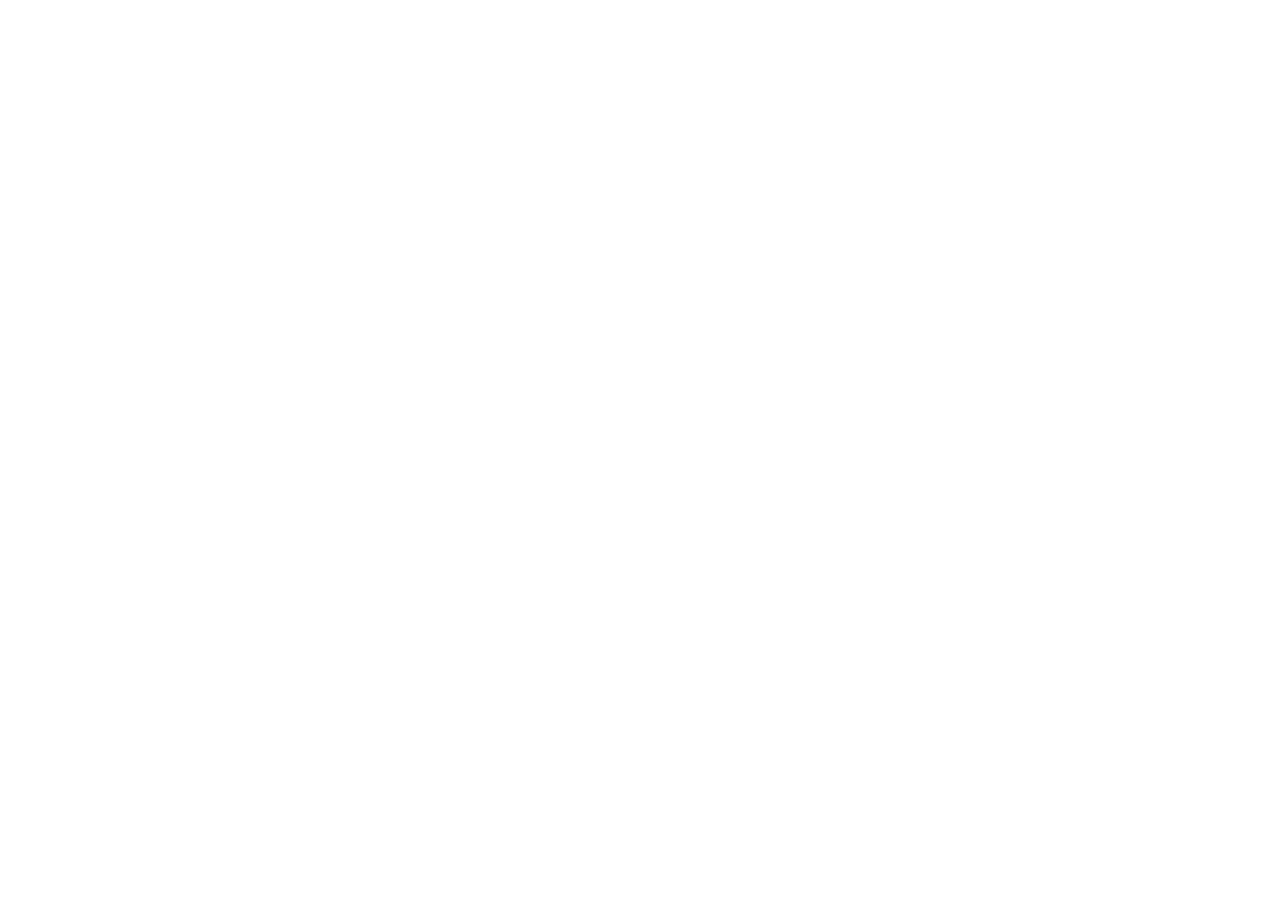
==== donate.html @ 6373fde0 "Add files via upload" ====
<!DOCTYPE html>
<html lang="tw">

<head>
    <meta charset="UTF-8">
    <meta name="viewport" content="width=device-width, initial-scale=1, shrink-to-fit=no">
    <title>台灣之心愛護動物協會HOTAC$</title>
    <link rel="stylesheet" href="https://cdnjs.cloudflare.com/ajax/libs/animate.css/4.1.1/animate.min.css" />
    <link href="https://cdn.jsdelivr.net/npm/bootstrap@5.0.0/dist/css/bootstrap.min.css" rel="stylesheet" integrity="sha384-wEmeIV1mKuiNpC+IOBjI7aAzPcEZeedi5yW5f2yOq55WWLwNGmvvx4Um1vskeMj0" crossorigin="anonymous">
    <link rel="preconnect" href="https://fonts.gstatic.com">
    <link href="https://fonts.googleapis.com/css2?family=Noto+Serif:ital,wght@0,400;0,700;1,400;1,700&display=swap" rel="stylesheet">
    <link rel="preconnect" href="https://fonts.gstatic.com">
    <link href="https://fonts.googleapis.com/css2?family=Noto+Sans+TC:wght@100;300;400;500;700;900&family=Noto+Serif:ital,wght@0,400;0,700;1,400;1,700&display=swap" rel="stylesheet">

    <link rel="stylesheet" href="end.css">
    <link rel="shortcut icon" href="img/128.ico" />

    <link rel="bookmark" href="img/128.ico" />
</head>

<body>

</body>

</html>
---- end.css ----
body {
    margin: 0;
    /*    去網頁白邊*/
}

.navbar {
    position: fixed;
    width: 100%;
    z-index: 99999;
    background: rgba(255, 255, 255, 0.8);
}


h5 {
    font-size: 5vw;
    padding-top: 12%;
    color: rgba(123, 239, 190, 0.75);
    font-family: 'Noto Serif', serif;
    letter-spacing: 5px;
}

.card-text {
    color: rgba(255, 255, 255, 0.85);
    font-family: 'Noto Sans TC';
    letter-spacing: 5px;
    font-weight: 500;
    font-size: 3vw;
    margin: 0;
    margin-bottom: 2%;
    overflow: auto;
}

.btn1 {
    border: 3px double #fff;
    width: 15vmin;
    height: 15vmin;
    display: block;
    border-radius: 50%;
    color: rgba(255, 255, 255, 0.8);
    background-color: rgba(255, 255, 255, 0);
    font-family: serif;
    font-size: 22px;
    font-family: 'Noto Sans TC';
    box-sizing: border-box;
    margin-top: 10%;
}

.btn1:hover {
    background: rgba(123, 239, 190, 0.5);
    color: rgba(255, 255, 255);
    font-weight: 600;
    box-shadow: 0 0 0 0 hsla(155, 64%, 50%, 0.7);
    animation: pulse 1.75s infinite cubic-bezier(0.66, 0, 0, 1);
}

/*
.pulseBtn {
    padding: 12px 24px;
    background-color: hsl(222, 100%, 95%);
    color: hsl(243, 80%, 62%);
    border-radius: 6px;
    box-shadow: 0 0 0 0 rgba(230, 237, 255, 0.7);
    animation: pulse 1.75s infinite cubic-bezier(0.66, 0, 0, 1);
}
*/

@keyframes pulse {
    to {
        box-shadow: 0 0 0 30px rgba(230, 237, 255, 0);
    }
}

.btn2 {
    border-radius: 5%;
    height: 8vw;
    color: rgba(255, 255, 255, 0.8);
    border: 3px double #fff;
    background-color: rgba(255, 255, 255, 0.1);
    font-family: serif;
    font-size: 1vmin;
    font-family: 'Noto Sans TC';
    box-sizing: border-box;
}

.btn2:hover {
    background: rgba(123, 239, 190, 0.5);
    color: rgba(255, 255, 255);
    font-weight: 500;
}

.btnp {
    border-radius: 10%;
    background: rgb(80, 180, 140);
    color: white;
    padding: 0 2%;
    width: auto;
    height: 5vh;

}

.btnc {
    border-radius: 10%;
    background: rgb(149, 149, 149);
    color: white;
    padding: 0 2%;
    width: auto;
    height: 5vh;
}

.btnp:hover {
    background: rgb(0, 211, 187);
}

.btnc:hover {
    background: rgba(172, 172, 172, 0.5);

}

.bg {
    background: rgba(195, 237, 168, 0.8);
    height: auto;
    width: 100vw;
    color: darkgreen;
}

p1 {
    font-family: 'Noto Sans TC';
    font-size: 2.5vmin;
    font-weight: 600;
}

p11 {
    font-family: 'Noto Sans TC';
    font-size: 4.5vmin;
    font-weight: 600;
}

.p2 {
    margin-top: 3%;
    font-family: 'Noto Sans TC';
    font-weight: 400;
    color: currentColor;
    font-size: 2.4vmin;
    cursor: pointer;

}
.p2:hover {
    color: rgb(80, 180, 140);
    font-weight: 500;

}

.visibleBorderLeftRight {
    display: inline-block;
    color: darkgreen;
    position: relative;
}

.visibleBorderLeftRight::before {
     content: '';
     position: absolute;
     width: 100%;
     transform: scaleX(1);
     height: 2px;
     bottom: 0;
     left: 0;
     background-color: darkgreen;
     transform-origin: bottom left;
     transition: transform .6s cubic-bezier(0.53, 0.21, 0, 1);
 }

.visibleBorderLeftRight:hover::before {
     transform: scaleX(0);
     transform-origin: bottom right;
 }



h6 {
    font-size: 22px;
    font-weight: 500;
    padding-bottom: 4px;
    color: rgb(80, 180, 140);
    text-align: center;
}

p3 {
    font-size: 20px;
    font-weight: 400;
    color: rgba(0, 0, 0, 0.7);
    line-height: 1.3;
    letter-spacing: 5px;
}

.arrowFromLeft {
    overflow: hidden;
    padding: 12px 30px;
    border-radius: 6px;
    /*    background-color: hsl(222, 100%, 95%);*/
    color: hsl(155, 64%, 50%);
    position: relative;
}

.arrowFromLeft div {
    height: 100%;
    display: flex;
    align-items: center;
    justify-content: center;
}

.arrowFromLeft:hover span a {
    transform: translateX(15px);
    color: rgb(80, 180, 140);
}

.arrowFromLeft:hover svg {
    opacity: 1;
    transform: translate(15px, -50%);
    color: hsl(155, 64%, 50%);

}

.arrowFromLeft span a {
    display: inline-block;
    transition: transform .3s cubic-bezier(.455, .03, .515, .955);
}

.arrowFromLeft svg {
    position: absolute;
    top: 60%;
    left: 10px;
    fill: hsl(155, 64%, 50%);
    opacity: 0;
    transform: translate(-10px, -50%);
    transition: opacity .3s .05s cubic-bezier(.455, .03, .515, .955), transform .3s .05s cubic-bezier(.455, .03, .515, .955);
}


p4 a {
    font-size: 18px;
    font-weight: 400;
    color: rgba(0, 0, 0, 0.7)
}
p42 a {
    font-size: 18px;
    font-weight: 400;
    color: rgba(0, 0, 0, 0.7);
    float: right;
}
.arrowFromLeft2 {
    overflow: hidden;
    padding: 12px 30px;
    border-radius: 6px;
    /*    background-color: hsl(222, 100%, 95%);*/
    color: hsl(155, 64%, 50%);
    position: relative;
    float: right;
}

.arrowFromLeft2 div {
    height: 100%;
    display: flex;
    align-items: center;
    justify-content: center;
}

.arrowFromLeft2:hover span a {
    transform: translateX(15px);
    color: rgb(80, 180, 140);
}

.arrowFromLeft2:hover svg {
    opacity: 1;
    transform: translate(15px, -50%);
    color: hsl(155, 64%, 50%);

}

.arrowFromLeft2 span a {
    display: inline-block;
    transition: transform .3s cubic-bezier(.455, .03, .515, .955);
}

.arrowFromLeft2 svg {
    position: absolute;
    top: 50%;
    left: 10px;
    fill: hsl(155, 64%, 50%);
    opacity: 0;
    transform: translate(-10px, -50%);
    transition: opacity .3s .05s cubic-bezier(.455, .03, .515, .955), transform .3s .05s cubic-bezier(.455, .03, .515, .955);
}
/*
p4 a:hover {
    font-size: 18px;
    font-weight: 400;
    color: rgb(80, 180, 140)
}
*/

.card2 {
    padding-top: 10vh;
}

.h7 {
    padding-top: 5%;
    font-size: 5vmin;
    font-weight: 500;
    padding-bottom: 4px;
    color: rgba(0, 0, 0, 0.7);
    text-align: center;
}

.p5 {
    font-size: 4vmin;
    font-weight: 400;
    color: rgb(80, 180, 140)
}

h8 {
    padding: 10% 0;
    font-size: 2.2vmin;
    font-weight: 500;
    padding-bottom: 4px;
    color: rgba(0, 0, 0, 0.7);
    text-align: center;
    cursor: pointer;
}

.p6 {
    font-size: 16px;
    font-weight: 400;
    color: rgba(0, 0, 0, 0.7);
    font-family: 'Noto Sans TC';
    margin-top: 25%;
}

.bx1 {
    border: 4px double #dedede;
    border-radius: 10px;
    color: rgb(70, 70, 70);
    font-family: 'Noto Serif';
    padding: 5%;
    padding: 2%;
    margin-top: 3%;
}

.bx1 img {
    padding: 2% 3%;
    width: 100%;
    border-radius: 10%;
    opacity: .8;
}

.bx1:hover h8 {
    width: 100%;
    color: rgba(70, 70, 70, 0.95);
    border: 4px double #ffffff;
    background-color: rgba(123, 239, 190, 0.5);
    border-radius: 10px;
    padding: 3%;
}

.bx1:hover img {
    transform: scale(0.95);
    transition: all .5s;
    opacity: 1;
}

.a3 {
    border: 4px double #dedede;
    border-radius: 10px;
    color: rgb(80, 180, 140);
    font-family: 'Noto Serif';
    padding: 8%;
    margin-top: 10%;
    border-radius: 45% 45% 15% 15%;
    height: auto;
}

.card-body p7 {
    font-size: 18px;
    font-family: 'Noto Serif';
    font-weight: 400;
    color: rgba(0, 0, 0, 0.7);
    line-height: 1.3;
    letter-spacing: 5px;
    text-align: left;
}

.btn3 {
    margin-top: 5%;

}

.horizontalOverlay {
    overflow: hidden;
    padding: 10px 20px;
    border-radius: 15px;
    background-color: rgb(168, 255, 220);
    color: darkgreen;
    position: relative;
    display: inline-block;
}

.horizontalOverlay::before {
    content: '';
    display: block;
    position: absolute;
    top: 0;
    left: 0;
    width: 100%;
    height: 100%;
    color: darkgreen;
    background-color: hsl(155, 100%, 44%);
    opacity: 0.2;
    transform: scaleX(0);
    transform-origin: 100% 100%;
    transition: transform 0.6s cubic-bezier(0.53, 0.21, 0, 1);
    will-change: transform;
}

.horizontalOverlay:hover::before {
    transform-origin: 0 0;
    transform: scaleX(1);
}

.p8 {
    margin-top: 2%;
    font-family: 'Noto Sans TC';
    font-weight: 400;
    font-size: 18px;

}

.bg2 {
    width: 100vw;
    height: 10vh;
}


.icnbg {
    width: 5vw;
    height: 5vw;
    margin-top: 3vmax;
    margin-right: 2vmin;
    opacity: .8;
    border: solid 1px rgba(255, 255, 255, 0.8);
    border-radius: 50%;
    display: block;
    cursor: pointer;
    box-sizing: border-box;
}

.icnbg:hover {
    background-color: rgba(255, 255, 255, 0.3);
    transform: scale(1.1);
    transition: all .3s;

}

.icn {
    width: 100%;
    margin: auto;
    box-sizing: border-box;
    vertical-align: middle;

}

.icn img {
    width: 60%;

}

.icn img:hover {
    transform: scale(1.1);
    transition: all .3s;
}



.p9 {
    margin-top: 3%;
    font-size: 2.5vmin;
    font-weight: 400;
    color: rgb(80, 180, 140)
}

.c6 {
    margin-top: 3%;
}

.p10 {
    font-size: 1.2vmax;
    font-weight: 300;
    float: right;
    opacity: .9;
    margin-bottom: 1%
}

.p55 {
    font-size: 1.2vmax;
    font-weight: 400;
    opacity: .9;
    letter-spacing: 1px;
    float: left;
}

.link-top {
    width: 100%;
    border-top: solid rgba(255, 255, 255, 0.6) 1px;
    margin-top: 3%;
}

h9 {
    color: rgb(255, 255, 255);
    font-weight: 500;
    font-size: 16px;
}

p12 {
    color: rgb(255, 255, 255);
    font-weight: 300;
    font-size: 16px;
    letter-spacing: 2px;
}

.bm {
    margin-top: 8%;
    width: 100%;
    text-align: center;
    line-height: 26px;

}

.top {
    background: rgb(78, 224, 162);
    width: 8vmin;
    height: 8vmin;
    border-radius: 50%;
    /*    text-align: center;*/
    box-sizing: border-box;
    position: fixed;
    bottom: 20px;
    right: 20px;
}

.top:hover {
    background: rgb(79, 255, 185);
    box-sizing: border-box;
    position: fixed;
    box-shadow: 0 0 0 0 hsla(155, 64%, 50%, 0.7);
    animation: pulse 1.75s infinite cubic-bezier(0.66, 0, 0, 1);
}

.icnbm img {
    width: 3vw;
    height: 3vw;
    display: block;
    cursor: pointer;
    box-sizing: border-box;
    margin: 13% auto;
    text-align: center;
}
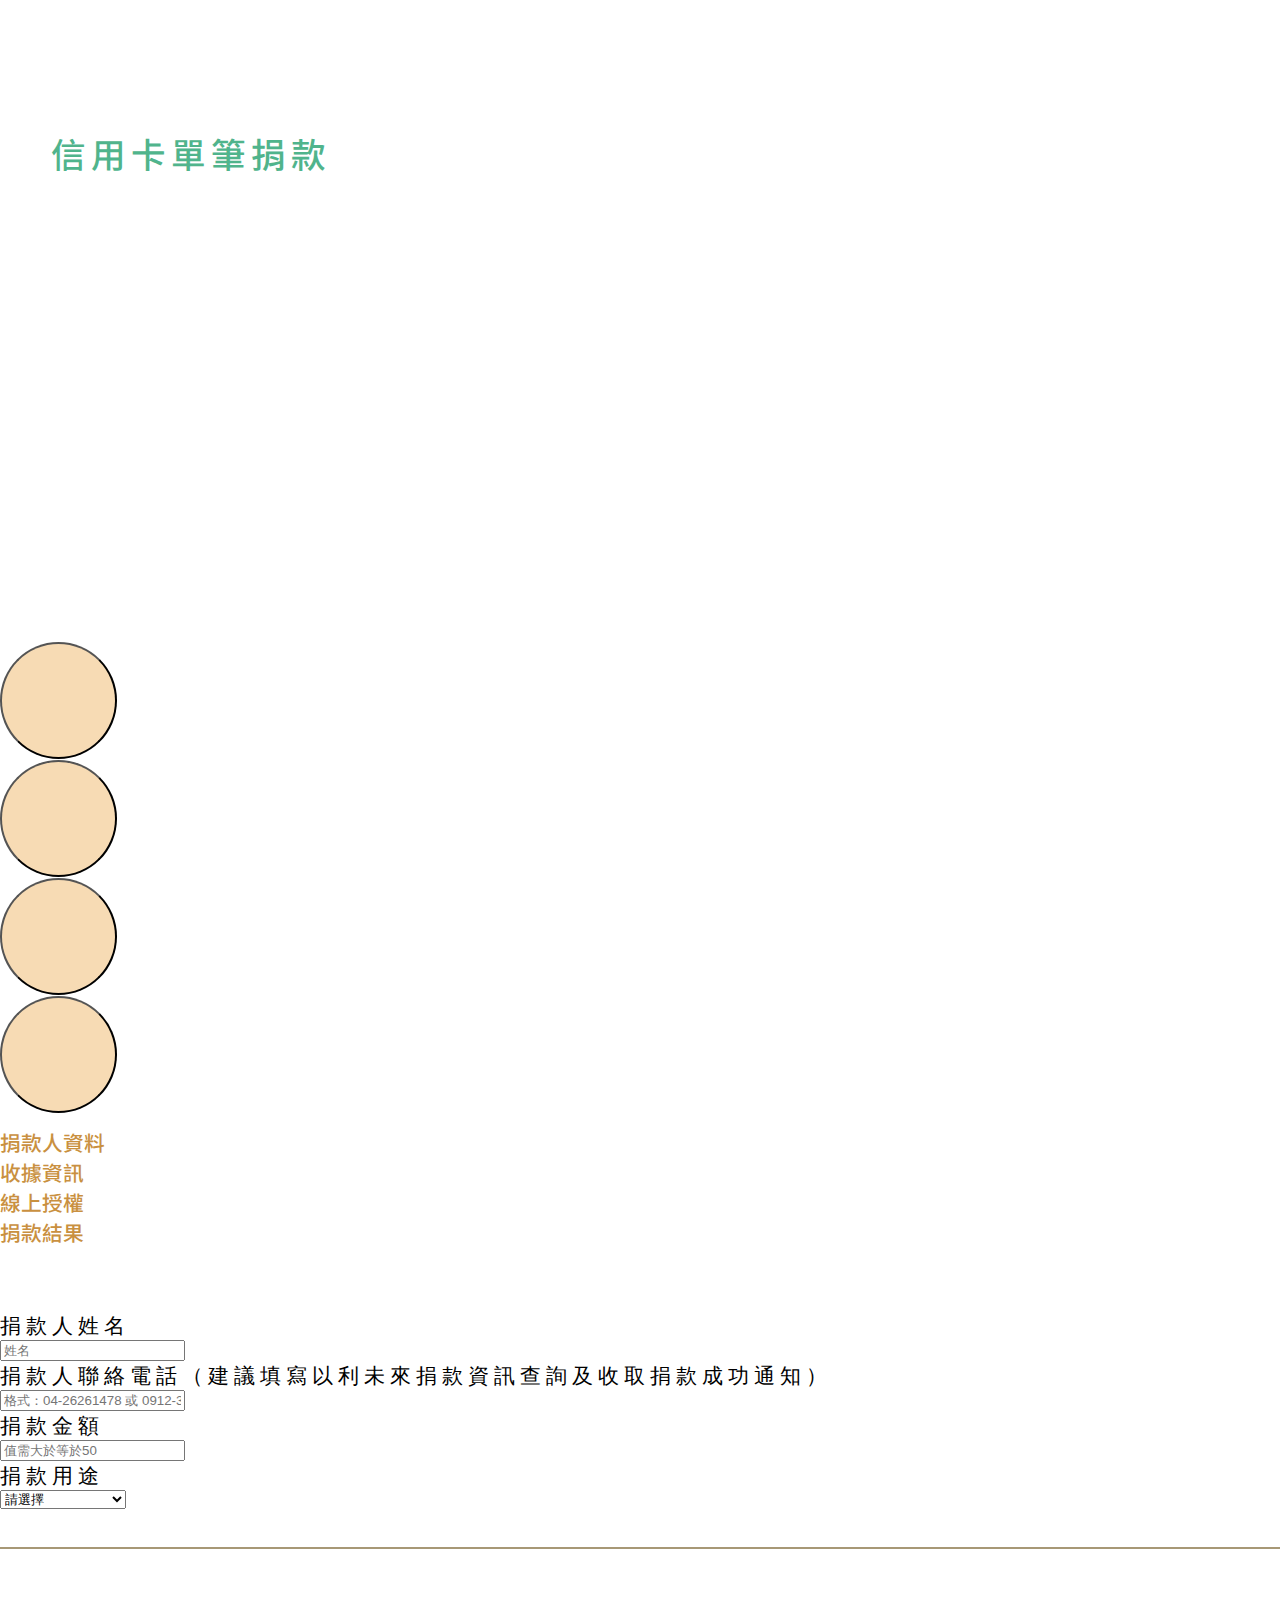
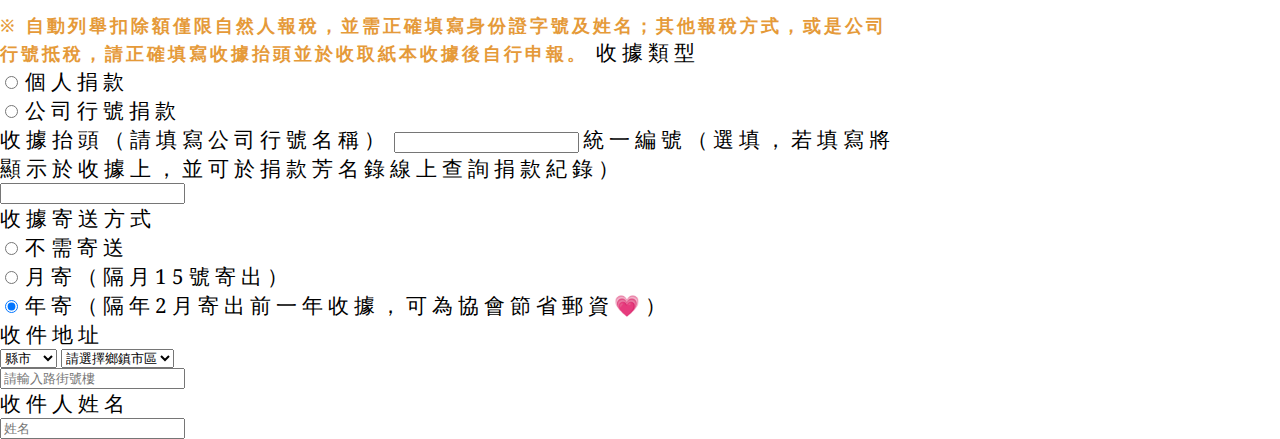
==== commit bf2ca191: "Add files via upload" ====
--- a/donate.html
+++ b/donate.html
@@ -19,7 +19,168 @@
 </head>
 
 <body>
+     <div class="card">
+        <div class="dbg text-center">
+            <p class="dc text-start align-self-center animate__animated animate__fadeInUp animate__delay-0s">信用卡單筆捐款</p>
+        </div>
+    </div>
+    <div class="container">
+                <div class="row d-flex justify-content-center dl">
+                    <div class="col col-lg-3 col-xl-2 col-md-3 col-sm-3 d-flex justify-content-center">
+                        <button type="button" style="color: white;" class="bt4 border-0"></button>
+                    </div>
+                    <div class="col col-lg-3 col-xl-2 col-md-3 col-sm-3 d-flex justify-content-center">
+                        <button type="button" class="bt4 border-0"></button>
+                    </div>
+                    <div class="col col-lg-3 col-xl-2 col-md-3 col-sm-3 d-flex justify-content-center">
+                        <button type="button" class="bt4 border-0"></button>
+                    </div>
+                      <div class="col col-lg-3 col-xl-2 col-md-3 col-sm-3 d-flex justify-content-center">
+                        <button type="button" class="bt4 border-0"></button>
+                    </div>
+                </div>
+                 <div class="row d-flex justify-content-center d2">
+                    <div class="col col-lg-3 col-xl-2 col-md-3 col-sm-3 d-flex justify-content-center">
+                        <h10>捐款人資料</h10>
+                    </div>
+                    <div class="col col-lg-3 col-xl-2 col-md-3 col-sm-3 d-flex justify-content-center">
+                       <h10>收據資訊</h10>
+                    </div>
+                    <div class="col col-lg-3 col-xl-2 col-md-3 col-sm-3 d-flex justify-content-center">
+                       <h10>線上授權</h10>
+                    </div>
+                      <div class="col col-lg-3 col-xl-2 col-md-3 col-sm-3 d-flex justify-content-center">
+                       <h10>捐款結果</h10>
+                    </div>
+                </div>
+            </div>
+    <div class="container dll">
+    <label for="basic-url" class="form-label ln">捐款人姓名</label>
+    <div class="input-group mb-3">
+  <input type="text" class="form-control" placeholder="姓名" aria-label="Username" aria-describedby="basic-addon1">
+</div>
+    <label for="basic-url" class="form-label ln">捐款人聯絡電話（建議填寫以利未來捐款資訊查詢及收取捐款成功通知）</label>
 
+<div class="input-group mb-3">
+  <input type="text" class="form-control" placeholder="格式：04-26261478 或 0912-345678" aria-label="Recipient's username" aria-describedby="basic-addon2">
+</div>
+
+<label for="basic-url" class="form-label ln">捐款金額</label>
+
+<div class="input-group mb-3">
+  <input type="text" class="form-control"  placeholder="值需大於等於50" aria-label="Amount (to the nearest dollar)">
+</div>
+<label for="basic-url" class="form-label ln">捐款用途</label>
+<div class="input-group mb-3">
+  <select class="form-select" id="inputGroupSelect01">
+    <option selected>請選擇</option>
+    <option value="1">一般捐款</option>
+    <option value="2">犬貓絕育</option>
+    <option value="3">動物保護教育宣導</option>
+  </select>
+</div>
+</div>
+    <div class="container d2">
+    <div class="row justify-content-center">
+<div class="link-top2"></div>
+</div>
+</div>
+    <div class="container dll">
+        <label for="basic-url" class="form-label ln2">※ 自動列舉扣除額僅限自然人報稅，並需正確填寫身份證字號及姓名；其他報稅方式，或是公司行號抵稅，請正確填寫收據抬頭並於收取紙本收據後自行申報。
+</label>
+
+    <label for="basic-url" class="form-label ln">收據類型</label>
+    <div class="form-check">
+  <input class="form-check-input" type="radio" name="flexRadioDefault" id="flexRadioDefault1">
+  <label class="form-check-label lnn" for="flexRadioDefault1">
+個人捐款  </label>
+</div>
+<div class="form-check">
+  <input class="form-check-input" type="radio" name="flexRadioDefault" id="flexRadioDefault2" checked>
+  <label class="form-check-label lnn" for="flexRadioDefault2">
+公司行號捐款  </label>
+</div>
+    <div class="input-group mb-3"></div>
+
+     <label for="basic-url" class="form-label ln">收據抬頭（請填寫公司行號名稱）</label>
+  <input type="text" class="form-control" placeholder="" aria-label="Username" aria-describedby="basic-addon1">
+    <label for="basic-url" class="form-label ln">統一編號（選填，若填寫將顯示於收據上，並可於捐款芳名錄線上查詢捐款紀錄）</label>
+<div class="input-group mb-3">
+  <input type="text" class="form-control" placeholder="" aria-label="Recipient's username" aria-describedby="basic-addon2">
+</div>
+    <label for="basic-url" class="form-label ln">收據寄送方式</label>
+    <div class="form-check">
+  <input class="form-check-input" type="radio" name="flexRadioDefault" id="flexRadioDefault1">
+  <label class="form-check-label lnn" for="flexRadioDefault1">
+不需寄送  </label>
+</div>
+<div class="form-check">
+  <input class="form-check-input" type="radio" name="flexRadioDefault" id="flexRadioDefault2" checked>
+  <label class="form-check-label lnn" for="flexRadioDefault2">
+月寄（隔月15號寄出） </label>
+
+</div>
+<div class="form-check">
+  <input class="form-check-input" type="radio" name="flexRadioDefault" id="flexRadioDefault3" checked>
+  <label class="form-check-label lnn" for="flexRadioDefault2">
+年寄（隔年2月寄出前一年收據，可為協會節省郵資💗）</label>
+</div>
+<label for="basic-url" class="form-label ln">收件地址</label>
+<div class="input-group mb-3">
+  <select class="form-select" id="inputGroupSelect01">
+    <option selected>縣市</option>
+    <option value="1">One</option>
+    <option value="2">Two</option>
+    <option value="3">Three</option>
+  </select>
+    <select class="form-select" id="inputGroupSelect01">
+    <option selected>請選擇鄉鎮市區</option>
+    <option value="1">One</option>
+    <option value="2">Two</option>
+    <option value="3">Three</option>
+  </select>
+<div class="input-group mb-3">
+  <input type="text" class="form-control" placeholder="請輸入路街號樓" aria-label="Recipient's username" aria-describedby="basic-addon2">
+</div>
+    <label for="basic-url" class="form-label ln">收件人姓名</label>
+    <div class="input-group mb-3">
+  <input type="text" class="form-control" placeholder="姓名" aria-label="Username" aria-describedby="basic-addon1">
+</div>
+</div>
+</div>
+
+
+
+
+
+
+
+
+
+
+
+
+
+
+
+
+
+
+
+
+
+
+
+
+
+
+
+ <script src="https://cdn.jsdelivr.net/npm/bootstrap@5.0.1/dist/js/bootstrap.bundle.min.js" integrity="sha384-gtEjrD/SeCtmISkJkNUaaKMoLD0//ElJ19smozuHV6z3Iehds+3Ulb9Bn9Plx0x4" crossorigin="anonymous"></script>
+
+    <script>
+        new WOW().init();
+
+    </script>
 </body>
 
 </html>
--- a/end.css
+++ b/end.css
@@ -10,23 +10,38 @@
     background: rgba(255, 255, 255, 0.8);
 }
 
+.bgg {
+    padding-top: 16%;
+    padding-bottom: 12%;
+    background-image: url(img/bg-20.png);
+    background-size: cover;
+}
+
+/*
+.nbg {
+    width: 30vw;
+    padding: 0 10px;
+    float: right;
+    background: rgba(255, 255, 255, 0.8);
+}
+*/
 
 h5 {
     font-size: 5vw;
-    padding-top: 12%;
     color: rgba(123, 239, 190, 0.75);
     font-family: 'Noto Serif', serif;
     letter-spacing: 5px;
-}
-
-.card-text {
+    padding-bottom: 2%;
+}
+
+p {
     color: rgba(255, 255, 255, 0.85);
     font-family: 'Noto Sans TC';
     letter-spacing: 5px;
     font-weight: 500;
-    font-size: 3vw;
+    font-size: 2.7vw;
     margin: 0;
-    margin-bottom: 2%;
+    margin-bottom: 1.5%;
     overflow: auto;
 }
 
@@ -42,7 +57,7 @@
     font-size: 22px;
     font-family: 'Noto Sans TC';
     box-sizing: border-box;
-    margin-top: 10%;
+    margin-top: 15%;
 }
 
 .btn1:hover {
@@ -71,6 +86,7 @@
 }
 
 .btn2 {
+    margin-top: 10%;
     border-radius: 5%;
     height: 8vw;
     color: rgba(255, 255, 255, 0.8);
@@ -144,6 +160,7 @@
     cursor: pointer;
 
 }
+
 .p2:hover {
     color: rgb(80, 180, 140);
     font-weight: 500;
@@ -157,22 +174,22 @@
 }
 
 .visibleBorderLeftRight::before {
-     content: '';
-     position: absolute;
-     width: 100%;
-     transform: scaleX(1);
-     height: 2px;
-     bottom: 0;
-     left: 0;
-     background-color: darkgreen;
-     transform-origin: bottom left;
-     transition: transform .6s cubic-bezier(0.53, 0.21, 0, 1);
- }
+    content: '';
+    position: absolute;
+    width: 100%;
+    transform: scaleX(1);
+    height: 2px;
+    bottom: 0;
+    left: 0;
+    background-color: darkgreen;
+    transform-origin: bottom left;
+    transition: transform .6s cubic-bezier(0.53, 0.21, 0, 1);
+}
 
 .visibleBorderLeftRight:hover::before {
-     transform: scaleX(0);
-     transform-origin: bottom right;
- }
+    transform: scaleX(0);
+    transform-origin: bottom right;
+}
 
 
 
@@ -241,12 +258,14 @@
     font-weight: 400;
     color: rgba(0, 0, 0, 0.7)
 }
+
 p42 a {
     font-size: 18px;
     font-weight: 400;
     color: rgba(0, 0, 0, 0.7);
     float: right;
 }
+
 .arrowFromLeft2 {
     overflow: hidden;
     padding: 12px 30px;
@@ -290,6 +309,7 @@
     transform: translate(-10px, -50%);
     transition: opacity .3s .05s cubic-bezier(.455, .03, .515, .955), transform .3s .05s cubic-bezier(.455, .03, .515, .955);
 }
+
 /*
 p4 a:hover {
     font-size: 18px;
@@ -438,6 +458,10 @@
     height: 10vh;
 }
 
+.bm {
+    background-image: url(img/bmm.png);
+    background-size: cover;
+}
 
 .icnbg {
     width: 5vw;
@@ -464,13 +488,19 @@
     margin: auto;
     box-sizing: border-box;
     vertical-align: middle;
-
-}
+}
+
 
 .icn img {
     width: 60%;
-
-}
+}
+
+@media screen and (min-width: 576px) {
+    .icn img {
+        width: 60%;
+    }
+}
+
 
 .icn img:hover {
     transform: scale(1.1);
@@ -515,18 +545,19 @@
 h9 {
     color: rgb(255, 255, 255);
     font-weight: 500;
-    font-size: 16px;
+    font-size: 1.2vmax;
 }
 
 p12 {
     color: rgb(255, 255, 255);
     font-weight: 300;
-    font-size: 16px;
+    font-size: 1.2vmax;
     letter-spacing: 2px;
 }
 
-.bm {
+.bm2 {
     margin-top: 8%;
+    margin-bottom: 8%;
     width: 100%;
     text-align: center;
     line-height: 26px;
@@ -553,6 +584,23 @@
     animation: pulse 1.75s infinite cubic-bezier(0.66, 0, 0, 1);
 }
 
+.h20 {
+    color: darkgreen;
+    box-sizing: border-box;
+    position: fixed;
+    top: 20px;
+    right: -20%;
+    z-index: 9999999999999;
+    font-size: 2.1vh;
+    font-family: 'Noto Sans TC';
+    font-weight: 500;
+}
+.active {
+    right: 20% !important;
+}
+
+
+
 .icnbm img {
     width: 3vw;
     height: 3vw;
@@ -562,3 +610,79 @@
     margin: 13% auto;
     text-align: center;
 }
+
+.d1 {
+    height: 30%;
+    width: auto;
+
+}
+
+.dbg {
+    height: 50vmin;
+    background-image: url(img/dff.png);
+    background-size: cover;
+}
+
+.dc {
+    margin: 10% 4%;
+    color: rgb(80, 180, 140)
+}
+
+.dl {
+    margin-top: 5%;
+}
+
+.bt4 {
+    width: 13vh;
+    height: 13vh;
+    background-color: rgb(247, 219, 180);
+    border-radius: 50%;
+    font-size: 1vw;
+    font-family: 'Noto Serif', serif;
+    letter-spacing: 5px;
+}
+
+.d2 {
+    margin-top: 1%;
+}
+
+h10 {
+    font-family: 'Noto Sans TC';
+    font-weight: 500;
+    color: rgb(201, 144, 64);
+    font-size: 2.3vmin;
+    cursor: pointer;
+}
+
+.dll {
+    width: 100vh;
+    margin-top: 5%;
+}
+
+.ln {
+    font-size: 2.3vh;
+    font-family: 'Noto Serif', serif;
+    letter-spacing: 5px;
+    margin-top: 2%;
+}
+
+.lnn {
+    font-size: 2.3vh;
+    font-family: 'Noto Serif', serif;
+    letter-spacing: 5px;
+}
+
+.link-top2 {
+    width: 100%;
+    border-top: solid rgba(108, 83, 26, 0.6) 2px;
+    margin-top: 3%;
+}
+
+.ln2 {
+    font-size: 2vh;
+    font-family: 'Noto Serif', serif;
+    letter-spacing: 3px;
+    font-weight: 600;
+    margin-bottom: 2%;
+    color: #e59a39
+}
